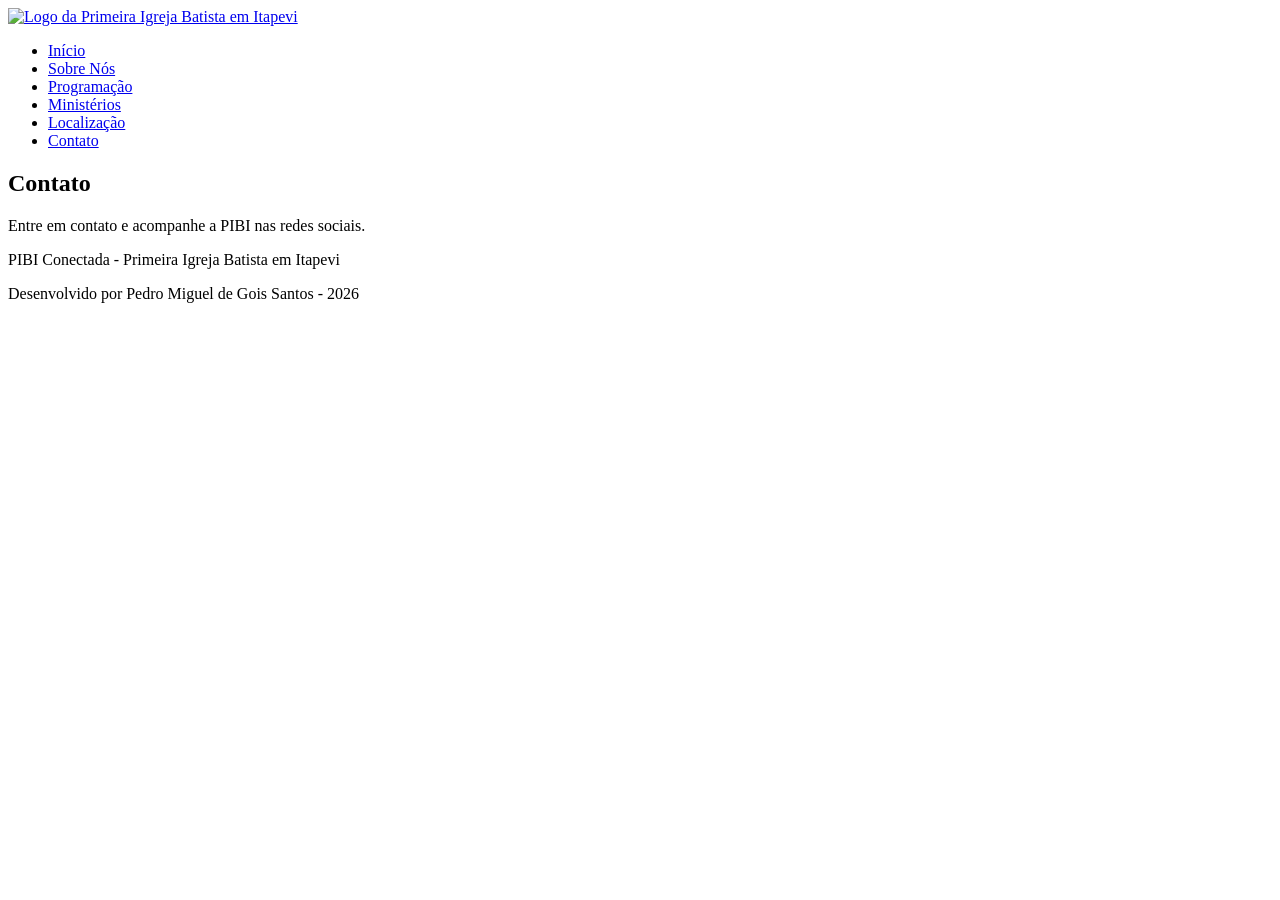
==== contato.html @ ebc4d21c "Cria estrutura inicial do site PIBI Conectada" ====
<!DOCTYPE html>
<html lang="pt-BR">

<head>
    <meta charset="UTF-8">
    <meta name="viewport" content="width=device-width, initial-scale=1.0">
    <title>PIBI Conectada | Contato</title>

    <link rel="stylesheet" href="css/style.css">
</head>

<body>

    <header>

        <nav class="navbar">

            <a href="index.html" class="logo">
                <img src="img/logo.png" alt="Logo da Primeira Igreja Batista em Itapevi">
            </a>

            <ul class="menu">
                <li><a href="index.html">Início</a></li>
                <li><a href="sobre.html">Sobre Nós</a></li>
                <li><a href="programacao.html">Programação</a></li>
                <li><a href="ministerios.html">Ministérios</a></li>
                <li><a href="localizacao.html">Localização</a></li>
                <li><a href="contato.html">Contato</a></li>
            </ul>

        </nav>

    </header>


    <main>

        <section>

            <h1>Contato</h1>

            <p>
                Entre em contato e acompanhe a PIBI nas redes sociais.
            </p>

        </section>

    </main>


    <footer>

        <p>
            PIBI Conectada - Primeira Igreja Batista em Itapevi
        </p>

        <p>
            Desenvolvido por Pedro Miguel de Gois Santos - 2026
        </p>

    </footer>

</body>

</html>
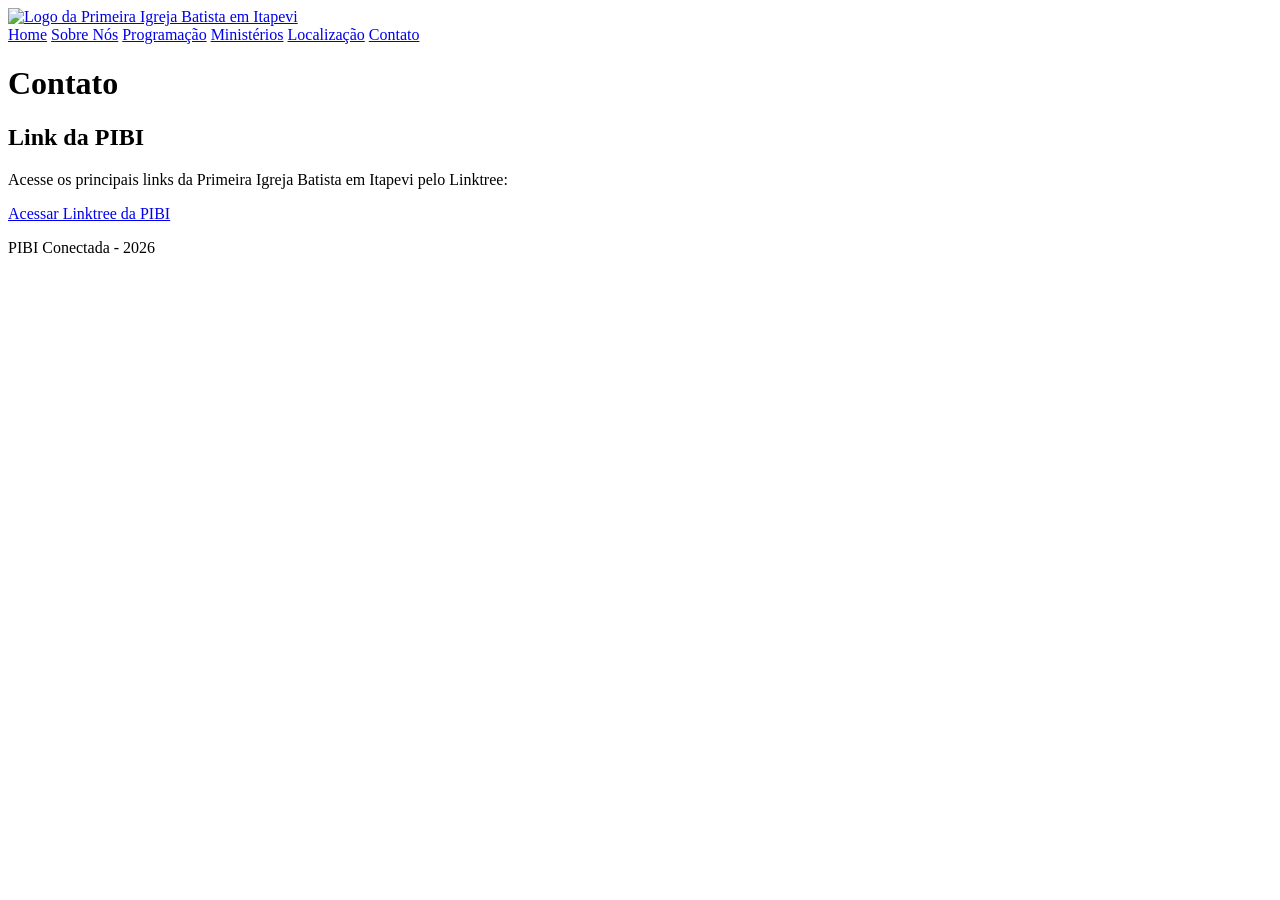
==== commit b7336fed: "Atualiza conteúdo da igreja e programação" ====
--- a/contato.html
+++ b/contato.html
@@ -1,65 +1,51 @@
 <!DOCTYPE html>
 <html lang="pt-BR">
-
 <head>
     <meta charset="UTF-8">
     <meta name="viewport" content="width=device-width, initial-scale=1.0">
-    <title>PIBI Conectada | Contato</title>
-
+    <title>Contato - PIBI Conectada</title>
     <link rel="stylesheet" href="css/style.css">
 </head>
 
 <body>
 
     <header>
-
-        <nav class="navbar">
-
+        <nav>
             <a href="index.html" class="logo">
-                <img src="img/logo.png" alt="Logo da Primeira Igreja Batista em Itapevi">
+                <img src="img/logo.jfif" alt="Logo da Primeira Igreja Batista em Itapevi">
             </a>
 
-            <ul class="menu">
-                <li><a href="index.html">Início</a></li>
-                <li><a href="sobre.html">Sobre Nós</a></li>
-                <li><a href="programacao.html">Programação</a></li>
-                <li><a href="ministerios.html">Ministérios</a></li>
-                <li><a href="localizacao.html">Localização</a></li>
-                <li><a href="contato.html">Contato</a></li>
-            </ul>
-
+            <div class="menu">
+                <a href="index.html">Home</a>
+                <a href="sobre.html">Sobre Nós</a>
+                <a href="programacao.html">Programação</a>
+                <a href="ministerios.html">Ministérios</a>
+                <a href="localizacao.html">Localização</a>
+                <a href="contato.html">Contato</a>
+            </div>
         </nav>
-
     </header>
-
 
     <main>
 
-        <section>
+        <h1>Contato</h1>
 
-            <h1>Contato</h1>
+        <h2>Link da PIBI</h2>
 
-            <p>
-                Entre em contato e acompanhe a PIBI nas redes sociais.
-            </p>
+        <p>
+            Acesse os principais links da Primeira Igreja Batista
+            em Itapevi pelo Linktree:
+        </p>
 
-        </section>
+        <a href="https://linktr.ee/PIBItapevi?utm_source=linktree_profile_share&ltsid=2cf56ec7-e9b9-4909-9730-b3eadb004ce1" target="_blank">
+            Acessar Linktree da PIBI
+        </a>
 
     </main>
 
-
     <footer>
-
-        <p>
-            PIBI Conectada - Primeira Igreja Batista em Itapevi
-        </p>
-
-        <p>
-            Desenvolvido por Pedro Miguel de Gois Santos - 2026
-        </p>
-
+        <p>PIBI Conectada - 2026</p>
     </footer>
 
 </body>
-
 </html>
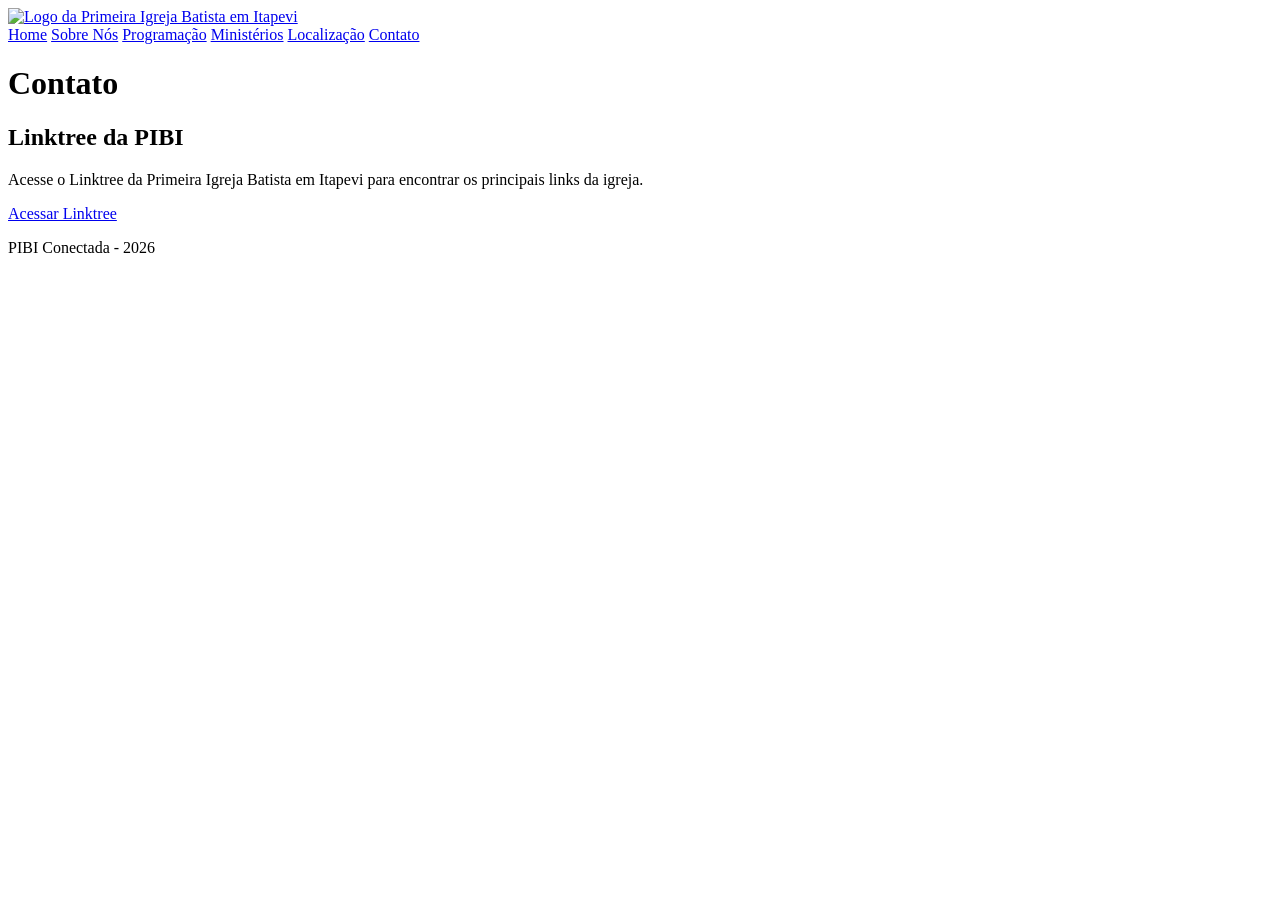
==== commit 0f43dd34: "Adiciona estilo visual e layout com Flexbox" ====
--- a/contato.html
+++ b/contato.html
@@ -30,15 +30,16 @@
 
         <h1>Contato</h1>
 
-        <h2>Link da PIBI</h2>
+        <h2>Linktree da PIBI</h2>
 
         <p>
-            Acesse os principais links da Primeira Igreja Batista
-            em Itapevi pelo Linktree:
+            Acesse o Linktree da Primeira Igreja Batista em Itapevi
+            para encontrar os principais links da igreja.
         </p>
 
-        <a href="https://linktr.ee/PIBItapevi?utm_source=linktree_profile_share&ltsid=2cf56ec7-e9b9-4909-9730-b3eadb004ce1" target="_blank">
-            Acessar Linktree da PIBI
+        <a href="https://linktr.ee/PIBItapevi?utm_source=linktree_profile_share&ltsid=2cf56ec7-e9b9-4909-9730-b3eadb004ce1"
+           target="_blank">
+            Acessar Linktree
         </a>
 
     </main>
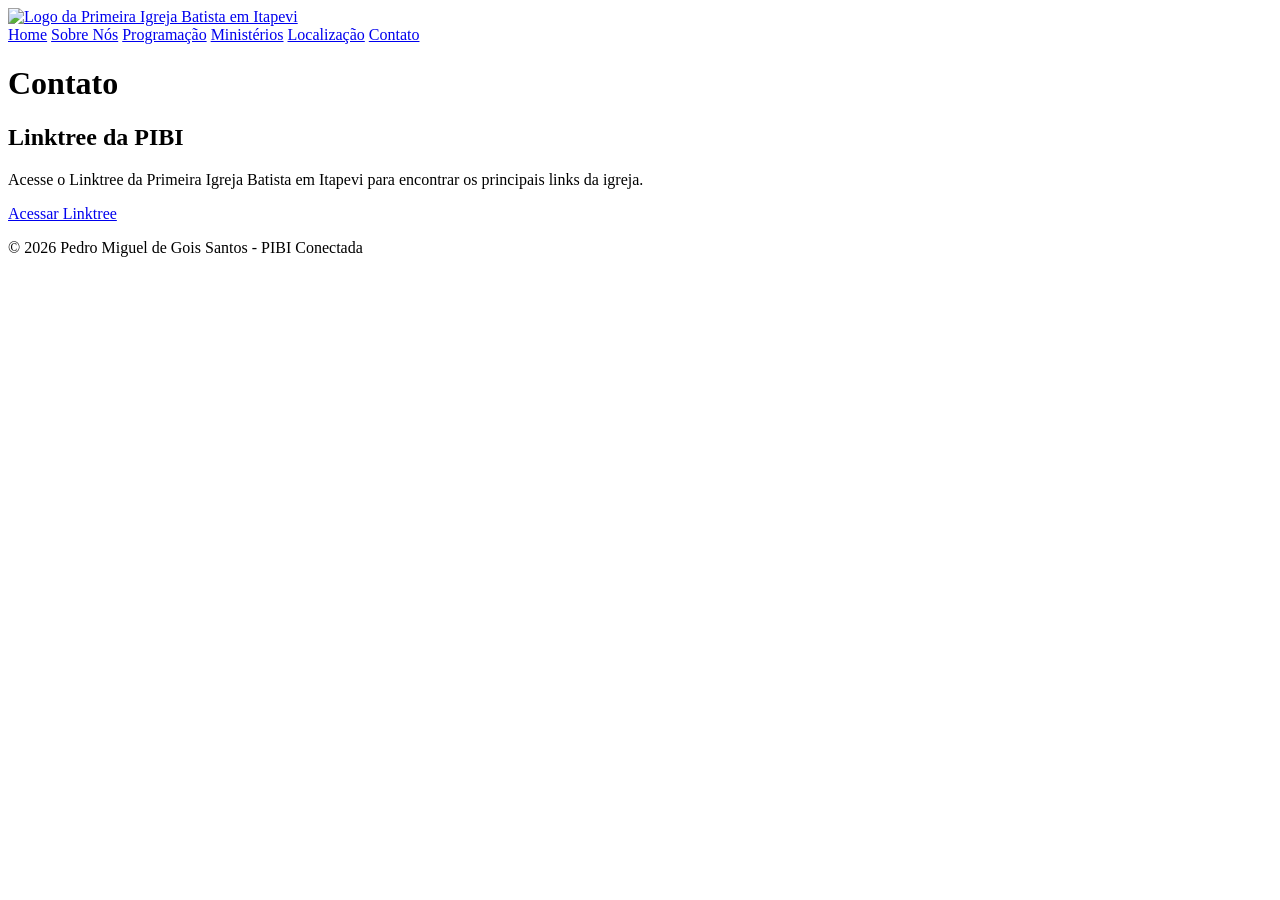
==== commit 817b7a73: "Adiciona imagens e atualiza ministérios da PIBI" ====
--- a/contato.html
+++ b/contato.html
@@ -1,5 +1,6 @@
 <!DOCTYPE html>
 <html lang="pt-BR">
+
 <head>
     <meta charset="UTF-8">
     <meta name="viewport" content="width=device-width, initial-scale=1.0">
@@ -10,7 +11,9 @@
 <body>
 
     <header>
+
         <nav>
+
             <a href="index.html" class="logo">
                 <img src="img/logo.jfif" alt="Logo da Primeira Igreja Batista em Itapevi">
             </a>
@@ -23,7 +26,9 @@
                 <a href="localizacao.html">Localização</a>
                 <a href="contato.html">Contato</a>
             </div>
+
         </nav>
+
     </header>
 
     <main>
@@ -37,16 +42,22 @@
             para encontrar os principais links da igreja.
         </p>
 
-        <a href="https://linktr.ee/PIBItapevi?utm_source=linktree_profile_share&ltsid=2cf56ec7-e9b9-4909-9730-b3eadb004ce1"
-           target="_blank">
+        <a
+            href="https://linktr.ee/PIBItapevi?utm_source=linktree_profile_share&ltsid=2cf56ec7-e9b9-4909-9730-b3eadb004ce1"
+            target="_blank">
             Acessar Linktree
         </a>
 
     </main>
 
     <footer>
-        <p>PIBI Conectada - 2026</p>
+
+        <p>
+            © 2026 Pedro Miguel de Gois Santos - PIBI Conectada
+        </p>
+
     </footer>
 
 </body>
+
 </html>
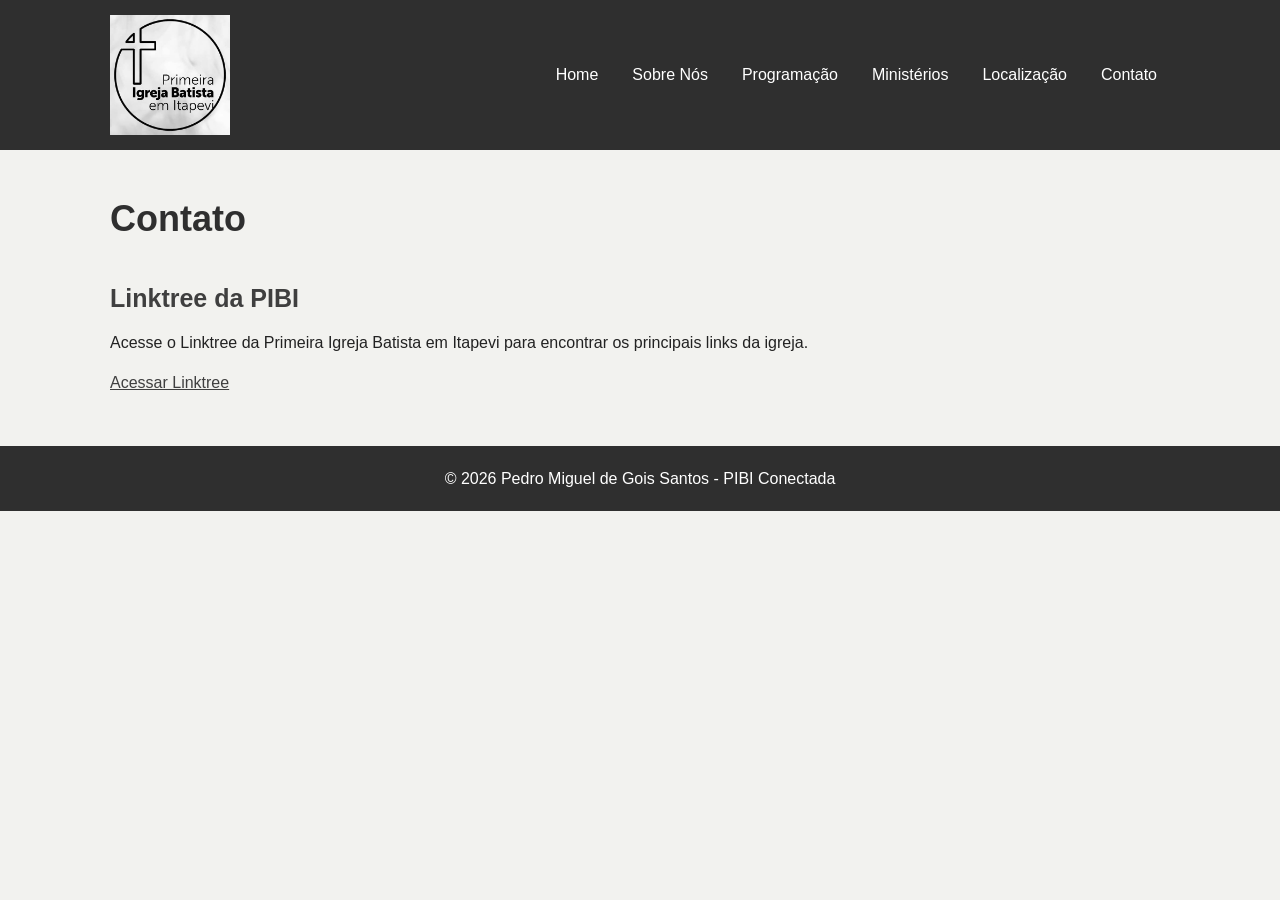
==== commit 4f9555e7: "Corrige caminhos das pastas CSS e IMG" ====
--- a/contato.html
+++ b/contato.html
@@ -5,7 +5,7 @@
     <meta charset="UTF-8">
     <meta name="viewport" content="width=device-width, initial-scale=1.0">
     <title>Contato - PIBI Conectada</title>
-    <link rel="stylesheet" href="css/style.css">
+    <link rel="stylesheet" href="CSS/style.css">
 </head>
 
 <body>
@@ -15,7 +15,7 @@
         <nav>
 
             <a href="index.html" class="logo">
-                <img src="img/logo.jfif" alt="Logo da Primeira Igreja Batista em Itapevi">
+                <img src="IMG/logo.jfif" alt="Logo da Primeira Igreja Batista em Itapevi">
             </a>
 
             <div class="menu">
--- a/CSS/style.css
+++ b/CSS/style.css
@@ -0,0 +1,325 @@
+* {
+    margin: 0;
+    padding: 0;
+    box-sizing: border-box;
+}
+
+body {
+    font-family: Arial, sans-serif;
+    background-color: #f2f2ef;
+    color: #222222;
+    line-height: 1.6;
+}
+
+header {
+    background-color: #2f2f2f;
+}
+
+nav {
+    max-width: 1100px;
+    margin: 0 auto;
+    padding: 15px 20px;
+
+    display: flex;
+    justify-content: space-between;
+    align-items: center;
+
+    flex-wrap: wrap;
+    gap: 15px;
+}
+
+.logo {
+    display: flex;
+    align-items: center;
+}
+
+.logo img {
+    width: 120px;
+    height: auto;
+}
+
+.menu {
+    display: flex;
+    align-items: center;
+    gap: 8px;
+    flex-wrap: wrap;
+}
+
+.menu a {
+    color: #ffffff;
+    text-decoration: none;
+    padding: 9px 13px;
+    border-radius: 6px;
+    transition: 0.3s;
+}
+
+.menu a:hover {
+    background-color: #666666;
+}
+
+main {
+    max-width: 1100px;
+    margin: 40px auto;
+    padding: 0 20px;
+}
+
+main h1 {
+    color: #2f2f2f;
+    font-size: 36px;
+    margin-bottom: 20px;
+}
+
+main h2 {
+    color: #3f3f3f;
+    font-size: 25px;
+    margin-top: 30px;
+    margin-bottom: 12px;
+}
+
+main h3 {
+    color: #666666;
+    font-size: 20px;
+    margin-top: 20px;
+    margin-bottom: 8px;
+}
+
+main p {
+    margin-bottom: 15px;
+}
+
+main ul {
+    margin: 10px 0 20px 25px;
+}
+
+main li {
+    margin-bottom: 6px;
+}
+
+main a {
+    color: #3f3f3f;
+}
+
+main a:hover {
+    color: #777777;
+}
+
+
+/* RODAPÉ */
+
+footer {
+    background-color: #2f2f2f;
+    color: #ffffff;
+    text-align: center;
+    padding: 20px;
+    margin-top: 50px;
+}
+
+
+/* HOME */
+
+.home {
+    display: flex;
+    flex-direction: column;
+    gap: 30px;
+}
+
+.apresentacao {
+    background-color: #ffffff;
+    padding: 45px 35px;
+    border-radius: 10px;
+    text-align: center;
+    border-top: 5px solid #555555;
+    box-shadow: 0 2px 8px rgba(0, 0, 0, 0.08);
+}
+
+.apresentacao h1 {
+    font-size: 42px;
+    margin-bottom: 15px;
+}
+
+.apresentacao p {
+    max-width: 700px;
+    margin: 0 auto 20px;
+}
+
+.secao-home {
+    display: flex;
+    flex-wrap: wrap;
+    gap: 20px;
+}
+
+.card-home {
+    background-color: #ffffff;
+    padding: 25px;
+    border-radius: 10px;
+
+    flex: 1 1 300px;
+
+    border-left: 5px solid #555555;
+
+    box-shadow: 0 2px 8px rgba(0, 0, 0, 0.08);
+
+    transition: 0.3s;
+}
+
+.card-home:hover {
+    transform: translateY(-5px);
+    border-left-color: #888888;
+    box-shadow: 0 5px 15px rgba(0, 0, 0, 0.12);
+}
+
+.card-home h2 {
+    margin-top: 0;
+}
+
+.card-home p {
+    min-height: 50px;
+}
+
+
+/* BOTÕES */
+
+.botao {
+    display: inline-block;
+
+    background-color: #3f3f3f;
+    color: #ffffff;
+
+    text-decoration: none;
+
+    padding: 10px 18px;
+
+    border-radius: 6px;
+
+    margin-top: 10px;
+
+    transition: 0.3s;
+}
+
+.botao:hover {
+    background-color: #777777;
+    color: #ffffff;
+    transform: translateY(-2px);
+}
+
+
+/* MINISTÉRIOS */
+
+.ministerios {
+    display: flex;
+    flex-wrap: wrap;
+    gap: 25px;
+}
+
+.card-ministerio {
+    background-color: #ffffff;
+    border-radius: 10px;
+    overflow: hidden;
+
+    flex: 0 1 calc(33.333% - 17px);
+
+    box-shadow: 0 2px 8px rgba(0, 0, 0, 0.08);
+
+    transition: 0.3s;
+}
+
+.card-ministerio:hover {
+    transform: translateY(-5px);
+    box-shadow: 0 5px 15px rgba(0, 0, 0, 0.12);
+}
+
+.foto-ministerio {
+    width: 100%;
+    height: 200px;
+
+    background-color: #d9d9d6;
+
+    display: flex;
+    justify-content: center;
+    align-items: center;
+
+    overflow: hidden;
+}
+
+.foto-ministerio img {
+    width: 100%;
+    height: 100%;
+
+    object-fit: cover;
+
+    display: block;
+}
+
+.card-ministerio h2 {
+    margin: 20px 20px 10px;
+}
+
+.card-ministerio > p {
+    margin: 0 20px 20px;
+}
+
+
+/* RESPONSIVIDADE */
+
+@media (max-width: 900px) {
+
+    .card-ministerio {
+        flex: 0 1 calc(50% - 13px);
+    }
+
+}
+
+
+@media (max-width: 700px) {
+
+    nav {
+        flex-direction: column;
+    }
+
+    .menu {
+        justify-content: center;
+    }
+
+    .menu a {
+        padding: 7px 9px;
+        font-size: 14px;
+    }
+
+    main {
+        margin-top: 25px;
+    }
+
+    main h1 {
+        font-size: 30px;
+    }
+
+    main h2 {
+        font-size: 23px;
+    }
+
+    .apresentacao {
+        padding: 30px 20px;
+    }
+
+    .apresentacao h1 {
+        font-size: 34px;
+    }
+
+    .secao-home {
+        flex-direction: column;
+    }
+
+    .card-home {
+        flex: 1 1 100%;
+    }
+
+    .ministerios {
+        flex-direction: column;
+    }
+
+    .card-ministerio {
+        flex: 1 1 100%;
+        width: 100%;
+    }
+
+}
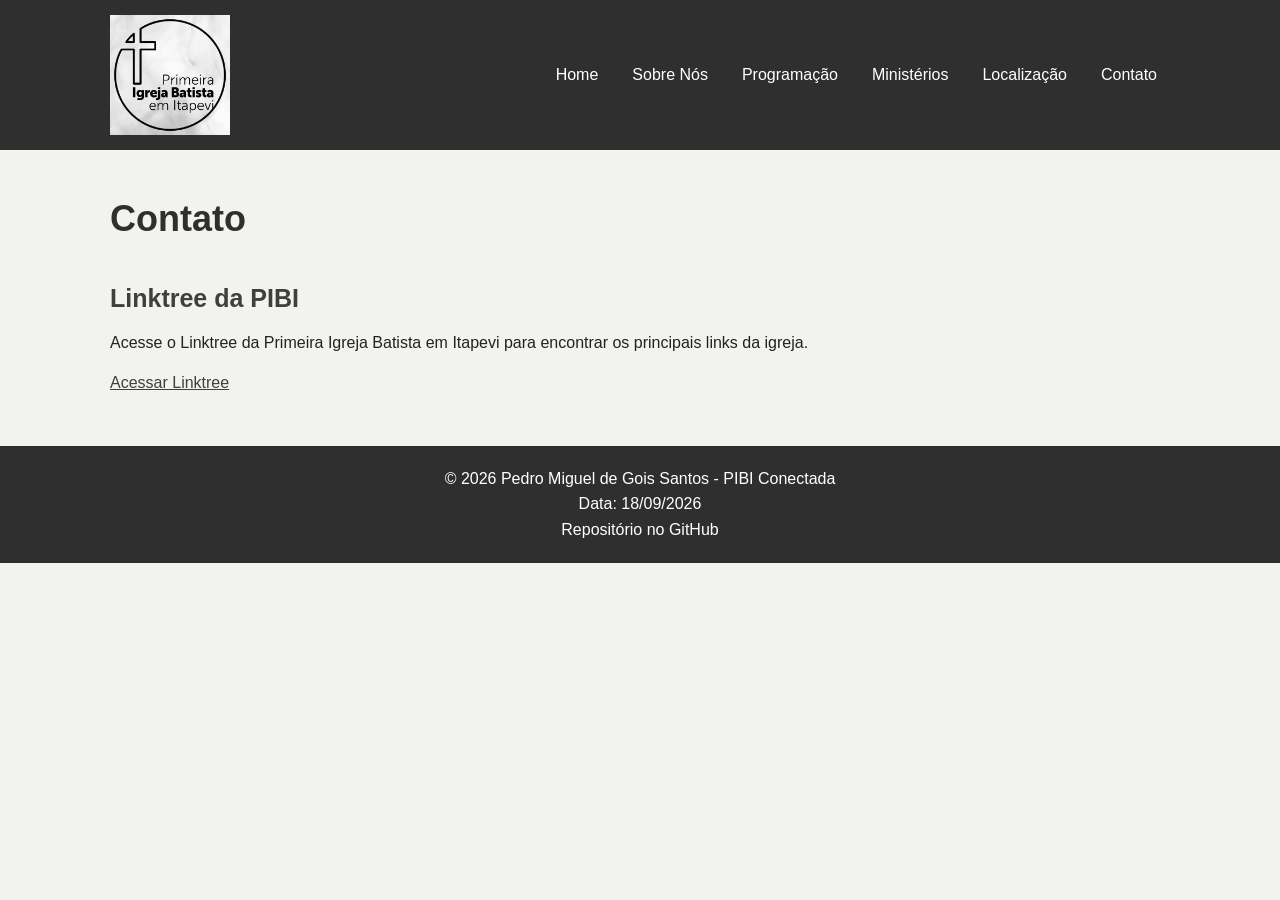
==== commit 0bf2efe5: "Finaliza requisitos e atualiza informações do site" ====
--- a/contato.html
+++ b/contato.html
@@ -44,7 +44,8 @@
 
         <a
             href="https://linktr.ee/PIBItapevi?utm_source=linktree_profile_share&ltsid=2cf56ec7-e9b9-4909-9730-b3eadb004ce1"
-            target="_blank">
+            target="_blank"
+            rel="noopener noreferrer">
             Acessar Linktree
         </a>
 
@@ -56,6 +57,18 @@
             © 2026 Pedro Miguel de Gois Santos - PIBI Conectada
         </p>
 
+        <p>
+            Data: 18/09/2026
+        </p>
+
+        <p>
+            <a href="https://github.com/pedromgsantos19/PIBI-Conectada"
+               target="_blank"
+               rel="noopener noreferrer">
+                Repositório no GitHub
+            </a>
+        </p>
+
     </footer>
 
 </body>
--- a/CSS/style.css
+++ b/CSS/style.css
@@ -322,4 +322,14 @@
         width: 100%;
     }
 
+}
+
+footer a {
+    color: #ffffff;
+    text-decoration: none;
+}
+
+footer a:hover {
+    color: #cccccc;
+    text-decoration: underline;
 }
